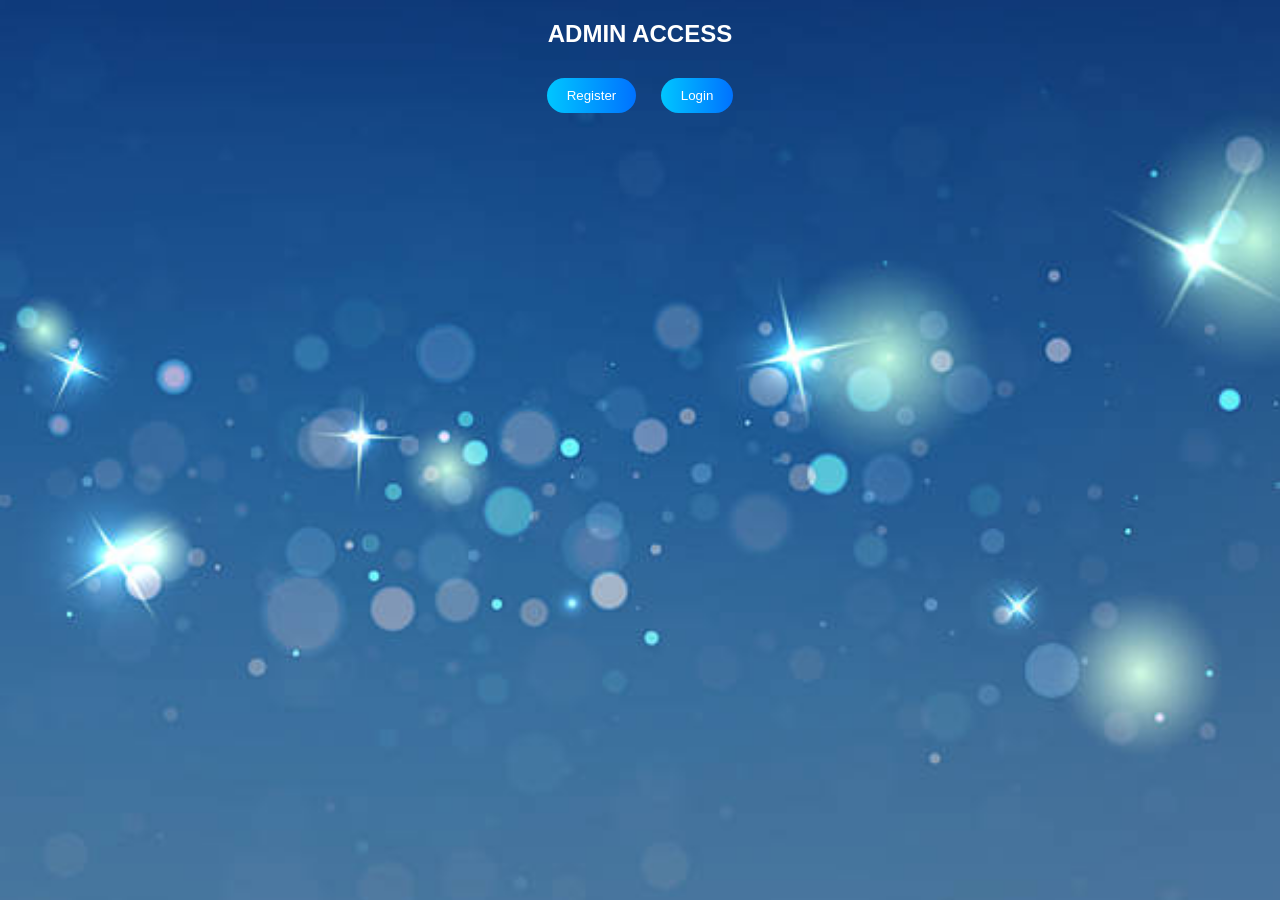
==== admin.html @ 7cfcfcc3 "Add files via upload" ====
<!DOCTYPE html>
<html>
<head>
    <title>Admin Panel</title>

    <style>
        body {
            margin: 0;
            font-family: Arial;
            color: white;
            text-align: center;
            background: url("background.jpg") no-repeat center center fixed;
            background-size: cover;
        }

        h2 {
            margin-top: 20px;
        }

        .btn {
            padding: 10px 20px;
            margin: 10px;
            border: none;
            border-radius: 20px;
            background: linear-gradient(to right, #00c6ff, #0072ff);
            color: white;
            cursor: pointer;
        }

        .card {
            margin: 20px auto;
            padding: 15px;
            width: 60%;
            border-radius: 10px;
            background: rgba(0,0,0,0.4);
        }

        .hidden {
            display: none;
        }
    </style>
</head>

<body>

<!-- AUTH PAGE -->
<div id="authPage">
    <h2>ADMIN ACCESS</h2>
    <button class="btn" onclick="showRegister()">Register</button>
    <button class="btn" onclick="showLogin()">Login</button>
</div>

<!-- REGISTER -->
<div id="registerPage" class="hidden">
    <h2>Register</h2>
    <input id="regUser" placeholder="Username"><br><br>
    <input id="regPass" type="password" placeholder="Password"><br><br>
    <button class="btn" onclick="register()">Submit</button>
</div>

<!-- LOGIN -->
<div id="loginPage" class="hidden">
    <h2>Login</h2>
    <input id="logUser" placeholder="Username"><br><br>
    <input id="logPass" type="password" placeholder="Password"><br><br>
    <button class="btn" onclick="login()">Login</button>
</div>

<!-- DASHBOARD -->
<div id="dashboard" class="hidden">
    <h2>ADMIN DASHBOARD</h2>

    <button class="btn" onclick="showStudents()">Student Data</button>
    <button class="btn" onclick="showMentors()">Mentor Data</button>
    <button class="btn" onclick="showDashboard()">Dashboard</button> <!-- ✅ ADDED -->
    <button class="btn" onclick="showStudentDoubts()">Student Doubts</button>
    <button class="btn" onclick="showFeedback()">Student Feedback</button>
    <button class="btn" onclick="logout()">Logout</button>

    <div id="dataSection"></div>
</div>

<script>

    let newAdminSelected = false;
function showFeedback() {
    let feedbacks = JSON.parse(localStorage.getItem("feedbacks")) || [];

    let container = document.getElementById("dataSection");
    container.innerHTML = "<h2>⭐ Student Feedback</h2>";

    if (feedbacks.length === 0) {
        container.innerHTML += "<p>No feedback available ❌</p>";
        return;
    }

    feedbacks.forEach((f, index) => {
        container.innerHTML += `
            <div class="card">
                <p><b>Student Email:</b> ${f.email}</p>

                <p><b>Rating:</b> ${"⭐".repeat(f.rating)}</p>

                <p><b>Suggestion:</b> ${f.wish || "No suggestion given"}</p>

                <p><b>Date:</b> ${f.date}</p>
            </div>
        `;
    });
}

function showStudentDoubts() {
    let doubts = JSON.parse(localStorage.getItem("doubts")) || [];
    let students = JSON.parse(localStorage.getItem("students")) || [];

    let container = document.getElementById("dataSection");
    container.innerHTML = "<h2>📩 Other Specialization Doubts</h2>";

    let found = false;

    doubts.forEach((d, index) => {
        let student = students.find(s => s.email === d.email);

        if (student && !["cse","ece","eee","mech","civil"]
            .includes(student.specialization.toLowerCase())) {

            found = true;

            container.innerHTML += `
                <div class="card">
                    <p><b>Email:</b> ${d.email}</p>
                    <p><b>Question:</b> ${d.question}</p>

                    <p><b>Status:</b> ${d.answer ? "🟢 Answered" : "🟡 Pending"}</p>

                    <textarea id="adminAns${index}" placeholder="Type answer..."
                        style="width:80%;height:60px;"></textarea><br><br>

                    <button class="btn" onclick="adminAnswer(${index})">
                        Submit Answer
                    </button>

                    <p><b>Answer:</b> ${d.answer || "Not answered yet"}</p>
                    
                </div>
            `;
        }
    });

    if (!found) {
        container.innerHTML += "<p>No doubts found ❌</p>";
    }
}

function adminAnswer(index) {
    let doubts = JSON.parse(localStorage.getItem("doubts")) || [];

    let ans = document.getElementById("adminAns" + index).value;

    if (!ans) {
        alert("Enter answer!");
        return;
    }

    doubts[index].answer = ans;
    doubts[index].answeredBy = "Admin";

    localStorage.setItem("doubts", JSON.stringify(doubts));

    alert("Answer submitted ✅");
    showStudentDoubts();
}
// SHOW PAGES
function showRegister() {
    document.getElementById("authPage").classList.add("hidden");
    document.getElementById("registerPage").classList.remove("hidden");
}

function showLogin() {
    document.getElementById("authPage").classList.add("hidden");
    document.getElementById("loginPage").classList.remove("hidden");
}

// REGISTER (ONLY ONE ADMIN)
function register() {
    let existingUser = localStorage.getItem("adminUser");

    if (existingUser) {
        alert("Admin already exists! Only one admin allowed.");
        return;
    }

    let user = document.getElementById("regUser").value;
    let pass = document.getElementById("regPass").value;

    localStorage.setItem("adminUser", user);
    localStorage.setItem("adminPass", pass);

    alert("Registered Successfully!");
}

// LOGIN
function login() {
    let user = document.getElementById("logUser").value;
    let pass = document.getElementById("logPass").value;

    let storedUser = localStorage.getItem("adminUser");
    let storedPass = localStorage.getItem("adminPass");

    if (user === storedUser && pass === storedPass) {
        document.getElementById("loginPage").classList.add("hidden");
        document.getElementById("dashboard").classList.remove("hidden");
    } else {
        alert("Invalid Login!");
    }
}

// STUDENTS
function showStudents() {
    let students = JSON.parse(localStorage.getItem("students")) || [];
    let container = document.getElementById("dataSection");

    container.innerHTML = "<h3>Students List</h3>";

    students.forEach((s, index) => {
        container.innerHTML += `
            <div class="card">
                <p><b>Email:</b> ${s.email}</p>
                <p><b>Qualification:</b> ${s.qualification}</p>
                <p><b>Specialization:</b> ${s.specialization}</p>
                <button class="btn" onclick="deleteStudent(${index})">Delete</button>
            </div>
        `;
    });
}

function deleteStudent(i) {
    let students = JSON.parse(localStorage.getItem("students")) || [];

    if (confirm("Delete this student?")) {
        students.splice(i, 1);
        localStorage.setItem("students", JSON.stringify(students));
        showStudents();
    }
}

// MENTORS
function showMentors() {
    let mentors = JSON.parse(localStorage.getItem("mentors")) || [];
    let container = document.getElementById("dataSection");

    container.innerHTML = "<h3>Mentors List</h3>";

    mentors.forEach((m, index) => {
        container.innerHTML += `
            <div class="card">
                <p><b>Email:</b> ${m.email}</p>
                <p><b>Background:</b> ${m.background}</p>

                <p><b>LinkedIn:</b> 
                    ${m.linkedin ? `<a href="${m.linkedin}" target="_blank" style="color:#00c6ff;">${m.linkedin}</a>` : "-"}
                </p>

                <p><b>Experience:</b> 
                    ${m.experience === "Yes" ? m.experienceYears + " years" : "No Experience"}
                </p>

                <p><b>Status:</b> ${m.status}</p>

                <button class="btn" onclick="approve(${index})">Approve</button>
                <button class="btn" onclick="reject(${index})">Reject</button>
                <button class="btn" onclick="makeAdmin(${index})">Make Admin</button>
                <button class="btn" onclick="deleteMentor(${index})">Delete</button>
            </div>
        `;
    });
}

// APPROVE
function approve(i) {
    let mentors = JSON.parse(localStorage.getItem("mentors"));
    mentors[i].status = "Approved";
    localStorage.setItem("mentors", JSON.stringify(mentors));
    showMentors();
}

// REJECT
function reject(i) {
    let mentors = JSON.parse(localStorage.getItem("mentors"));
    mentors[i].status = "Rejected";
    localStorage.setItem("mentors", JSON.stringify(mentors));
    showMentors();
}

// MAKE ADMIN
function makeAdmin(i) {
    let mentors = JSON.parse(localStorage.getItem("mentors")) || [];

    let selected = mentors[i];

    localStorage.setItem("adminUser", selected.email);
    localStorage.setItem("adminPass", selected.password);

    newAdminSelected = true;

    alert("New Admin Assigned ✅");
}

// DELETE
function deleteMentor(i) {
    let mentors = JSON.parse(localStorage.getItem("mentors")) || [];

    if (confirm("Delete this mentor?")) {
        mentors.splice(i, 1);
        localStorage.setItem("mentors", JSON.stringify(mentors));
        showMentors();
    }
}

// LOGOUT
function logout() {
    if (newAdminSelected === false) {
        alert("⚠️ Please assign a mentor as new admin before logout!");
        return;
    }

    document.getElementById("dashboard").classList.add("hidden");
    document.getElementById("authPage").classList.remove("hidden");

    alert("Logged out successfully ✅");
}

function makeAdmin(i) {
    let mentors = JSON.parse(localStorage.getItem("mentors")) || [];

    let selected = mentors[i];

    localStorage.setItem("adminUser", selected.email);
    localStorage.setItem("adminPass", selected.password);

    newAdminSelected = true;   // ✔ NOW IT WILL WORK

    alert("New Admin Assigned ✅");
}

//////////////////////////////////////////////////////
// ✅ DASHBOARD FUNCTION (ADDED ONLY)
//////////////////////////////////////////////////////

function showDashboard() {
    let students = JSON.parse(localStorage.getItem("students")) || [];
    let mentors = JSON.parse(localStorage.getItem("mentors")) || [];

    let container = document.getElementById("dataSection");

    container.innerHTML = "<h2>📊 Dashboard</h2>";

    students.sort((a, b) => (b.doubtsCount || 0) - (a.doubtsCount || 0));
    mentors.sort((a, b) => (b.answerCount || 0) - (a.answerCount || 0));

    container.innerHTML += "<h3>🏆 Top Students</h3>";

    if (students.length === 0) {
        container.innerHTML += "<p>No student data</p>";
    } else {
        students.slice(0, 3).forEach((s, i) => {
            container.innerHTML += `
                <div class="card">
                    <h3>#${i+1}</h3>
                    <p><b>Email:</b> ${s.email}</p>
                    <p><b>Doubts Asked:</b> ${s.doubtsCount || 0}</p>
                    
                </div>
            `;
        });
    }

    container.innerHTML += "<h3>👑 Top Mentors</h3>";

    if (mentors.length === 0) {
        container.innerHTML += "<p>No mentor data</p>";
    } else {
        mentors.slice(0, 3).forEach((m, i) => {
            container.innerHTML += `
                <div class="card">
                    <h3>#${i+1}</h3>
                    <p><b>Email:</b> ${m.email}</p>
                    <p><b>Answers Given:</b> ${m.answerCount || 0}</p>
                </div>
            `;
        });
    }
}

</script>

</body>
</html>
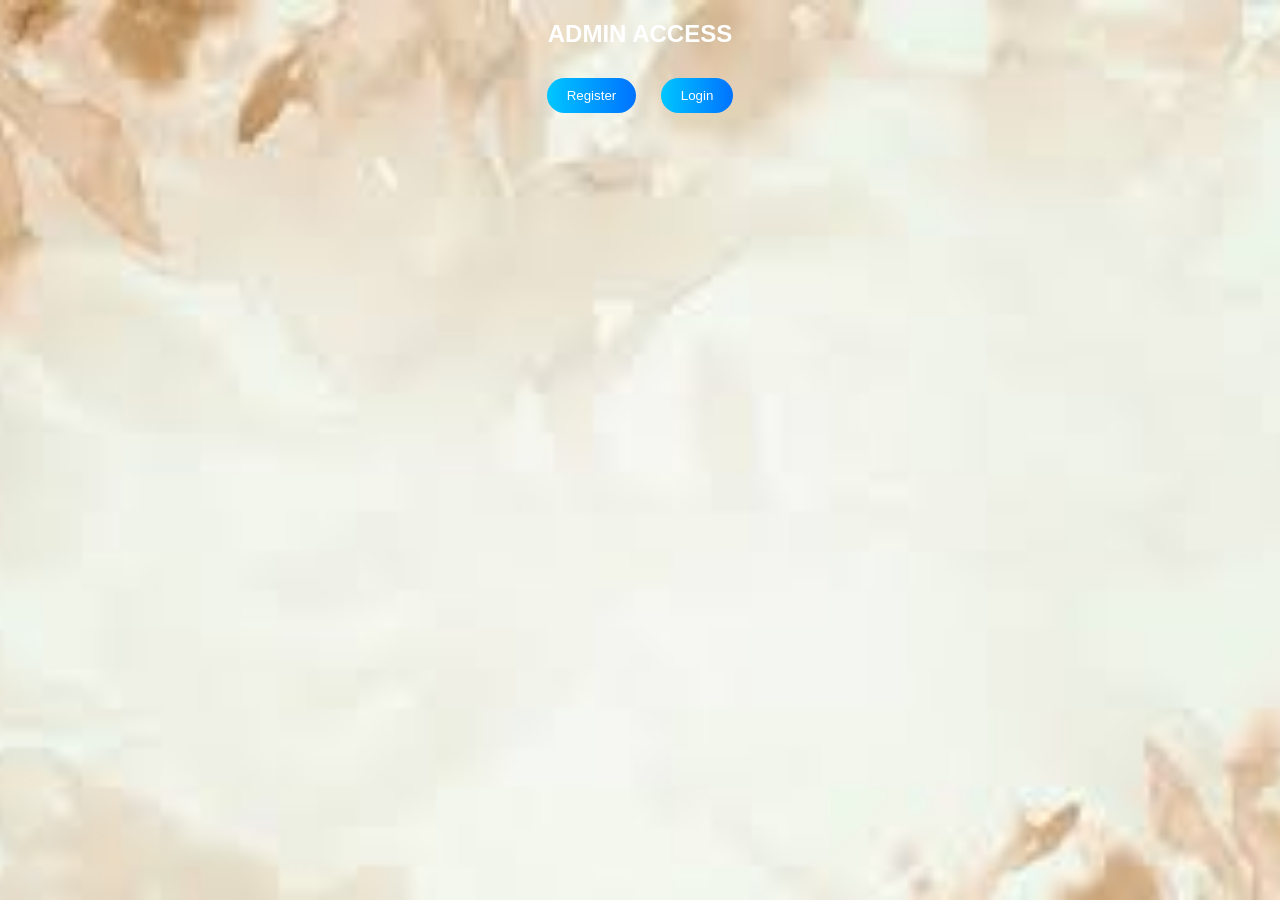
==== commit 8af18d65: "Update admin.html" ====
--- a/admin.html
+++ b/admin.html
@@ -9,7 +9,7 @@
             font-family: Arial;
             color: white;
             text-align: center;
-            background: url("background.jpg") no-repeat center center fixed;
+            background: url("back.jpg") no-repeat center center fixed;
             background-size: cover;
         }
 
@@ -395,4 +395,4 @@
 </script>
 
 </body>
-</html>+</html>
